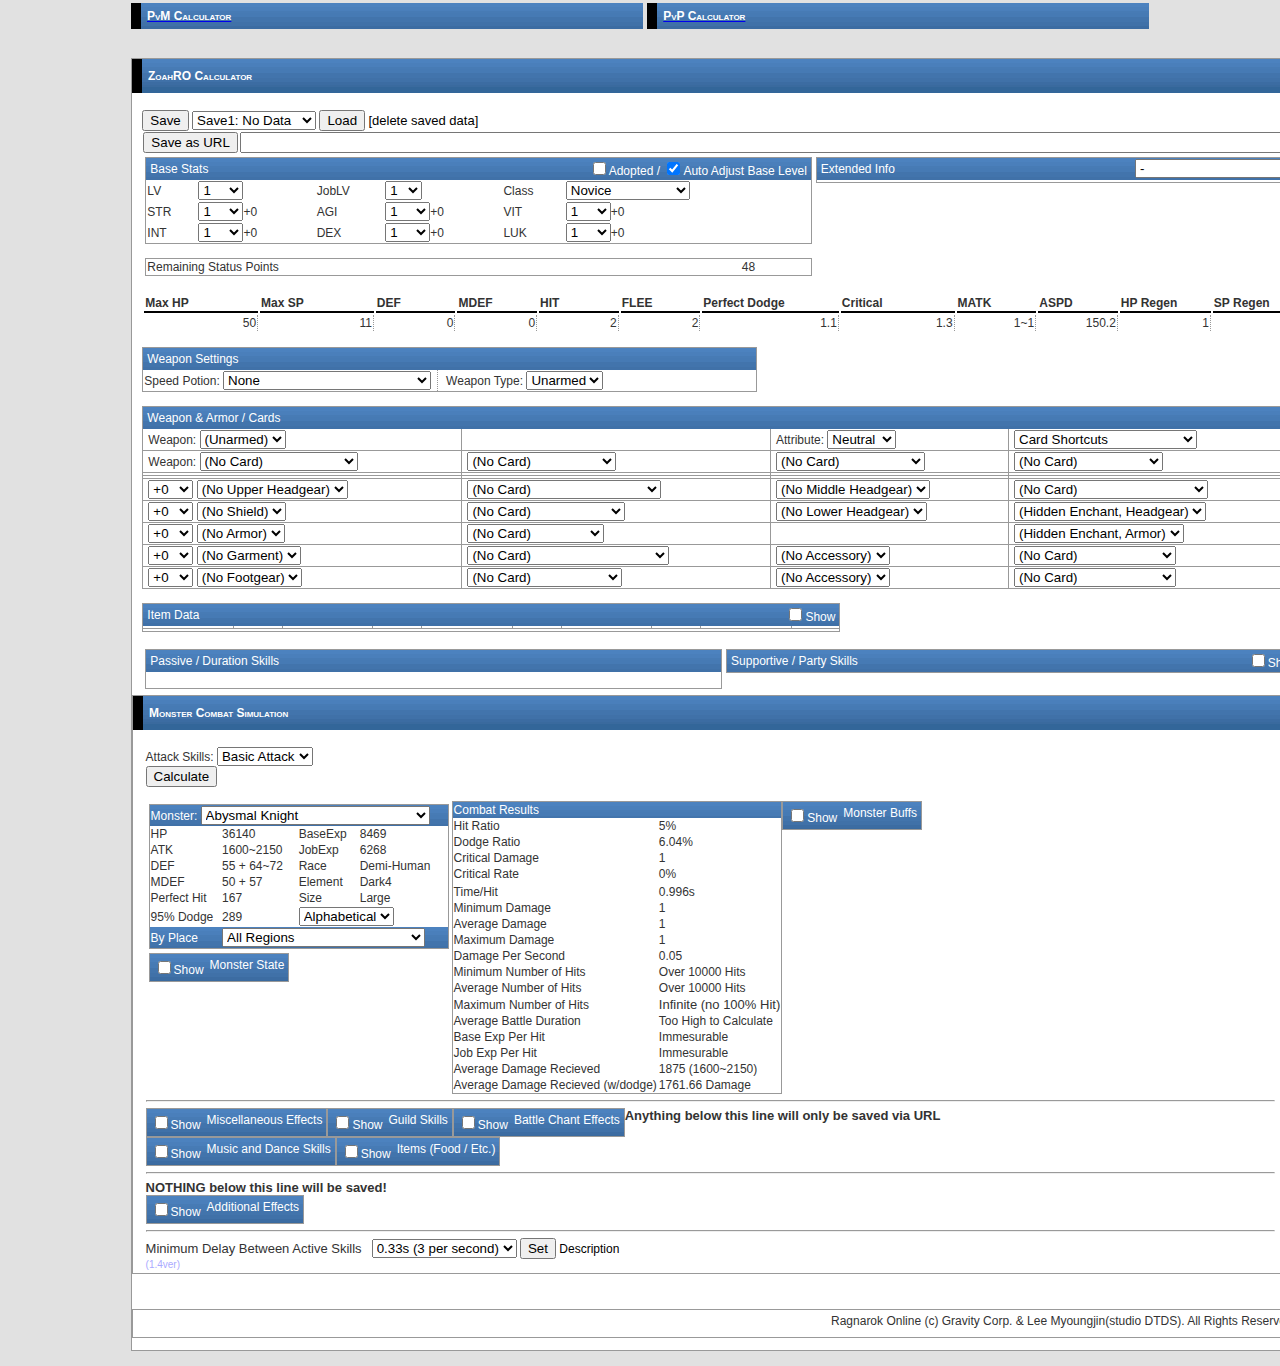
==== pvm.html @ 8304a324 "Commit Inicial" ====
﻿<html>
   <head>
      <meta http-equiv="Content-Type" content="text/html; charset=UTF-8">
      <title>ZoahRO Calc (254/70)</title>
      <meta name="keywords" content="Ragnarok,Online,Ragnarok Online,ZoahRO,255,HR,254,ROratorio,PVP,PVM,WOE,MVP,Calc,CalcX,Calculator,New,Current,Episode,12.1,13.1,13.2">
      <meta name="description" content="Ragnarok Online Calculator for servers 255/70">
      <script language="JavaScript"><!--
         Lang = 0;
         Taijin=0;
         // -->
      </script>
      <script language="JavaScript" src="js/head.js"></script>
      <script language="JavaScript" src="js/item.js"></script>
      <script language="JavaScript" src="js/etc.js"></script>
      <script language="JavaScript" src="js/skill.js"></script>
   </head>
   <link rel="shortcut icon" href="images/favicon.jpg" type="image/x-icon">
   <link rel="stylesheet" type="text/css" href="style.css">
   <style type="text/css">
      <!--
         .title   { width:360px;}
         .td_size1 {position:absolute; left:240px;}
         /*.td_size1 {position:absolute; left:360px;}
         TD {white-space: nowrap;}*/
         .readplz {
         	background-color:#f00;
         	color:#fff; padding: 1px 2px;
         }
         .readplzz {
         	color:#f00;
         	font-weight:bold;	
         }
         
         div#ubernavi {
         	background: url(images/th.png) repeat-x;
         	border-bottom: 1px solid #000;
         	border-right: 1px solid #000;
         	position:fixed;
         	display:block;
         	top:0;
         	left:0;
         	margin:0;
         	padding:0px;
         	padding-left:5px;
         	padding-right:5px;
         	/*width: 250px;*/
         }
         
         div#ubernavi {
         	color:#fff
         }
         div#ubernavi a {
         	text-decoration: none;
         	color:#fff;
         }
         div#ubernavi a:hover {
         	text-decoration: underline;
         }
         
         span.navititle {
         	color:#fff;
         	font-weight:bold;
         }
         
         -->
   </style>
   <body>
     
      <form name="calcForm" class="calcForm">
		<table>
         <tr>
            <td>
               <a href="pvm.html">
                  <h3>PvM Calculator</h3>
               </a>
            </td>
            <td>
               <a href="index.htm">
                  <h3>PvP Calculator</h3>
               </a>
            </td>
         </tr>
      </table>
         <table class="maintb">
            <tr>
               <td width="100%" class="top">
                  <font size="2" id="PRT"></font><font size="2"></font>
                  <div id="topic">
                     <h3>ZoahRO Calculator</h3>
                     <table style="width:98%">
                        <tr>
                           <td>&nbsp;</td>
                           <td>
                              <br>
                              <input type="button" value="Save" onclick="SaveCookie()">
                              <select name="A_SaveSlot">
                                 <option value="num00">Save1</option>
                                 <option value="num01">Save2</option>
                                 <option value="num02">Save3</option>
                                 <option value="num03">Save4</option>
                                 <option value="num04">Save5</option>
                                 <option value="num05">Save6</option>
                                 <option value="num06">Save7</option>
                                 <option value="num07">Save8</option>
                                 <option value="num09">Save9</option>
                                 <option value="num10">Save10</option>
                                 <option value="num11">Save11</option>
                                 <option value="num12">Save12</option>
                                 <option value="num13">Save13</option>
                                 <option value="num14">Save14</option>
                                 <option value="num15">Save15</option>
                                 <option value="num16">Save16</option>
                                 <option value="num17">Save17</option>
                                 <option value="num18">Save18</option>
                                 <option value="num19">Save19</option>
                              </select>
                              <input type="button" value="Load" onclick="LoadCookie()">
                              <span id="DELHTML"></span><br>
                              <table style="border: 0px; border-collapse: collapse; width: auto;">
                                 <tr>
                                    <td><input type="button" value="Save as URL" onclick="URLOUT()"></td>
                                    <td><input type="text" name="URL_TEXT" value="" size="130"></td>
                                 </tr>
                              </table>
                              <table>
                                 <tr>
                                    <td valign="top">
                                       <table style="border: 1px solid #999; border-collapse: collapse;">
                                          <tr>
                                             <td colspan="6" bgcolor="#DDDDFF" class="subheader">
                                                <div style='float: left; padding: 3px;'><span id="nm01"></span></div>
                                                <div style='float: right; padding-right: 3px;'><input type="checkbox" name="A_youshi" onclick="calc()"><span id="nm078"></span> / <input type="checkbox" name="BLVauto" checked="1"><span id="nm02"></span></div>
                                                <div style='clear: both;'></div>
                                             </td>
                                          </tr>
                                          <tr>
                                             <td id="nm03"></td>
                                             <td><select name="A_BaseLV" onchange="StCalc(1)|StAllCalc()"></select></td>
                                             <td id="nm04"></td>
                                             <td><select name="A_JobLV" onchange="StAllCalc()"></select></td>
                                             <td id="nm05"></td>
                                             <td><select name="A_JOB" onchange="ClickJob(this[this.selectedIndex].value) | StAllCalc() | StCalc()"></select></td>
                                          </tr>
                                          <tr>
                                             <td id="nm06"></td>
                                             <td><select name="A_STR" onchange="StCalc() | StAllCalc()"></select><span id="A_STRp"></span></td>
                                             <td id="nm07"></td>
                                             <td><select name="A_AGI" onchange="StCalc() | StAllCalc()"></select><span id="A_AGIp"></span></td>
                                             <td id="nm08"></td>
                                             <td><select name="A_VIT" onchange="StCalc() | StAllCalc()"></select><span id="A_VITp"></span></td>
                                          </tr>
                                          <tr>
                                             <td id="nm010"></td>
                                             <td><select name="A_INT" onchange="StCalc() | StAllCalc()"></select><span id="A_INTp"></span></td>
                                             <td id="nm09"></td>
                                             <td><select name="A_DEX" onchange="StCalc() | StAllCalc()"></select><span id="A_DEXp"></span></td>
                                             <td id="nm011"></td>
                                             <td><select name="A_LUK" onchange="StCalc() | StAllCalc()"></select><span id="A_LUKp"></span></td>
                                          </tr>
                                       </table>
                                       <br>
                                       <table style="border: 1px solid #999; border-collapse: collapse;">
                                          <tr>
                                             <td><span id="nm012"></span></td>
                                             <td><span id="A_STPOINT"></span></td>
                                          </tr>
                                       </table>
                                    </td>
                                    <td valign="top">
                                       <table style="border: 1px solid #999; border-collapse: collapse;">
                                          <tr>
                                             <td bgcolor="#DDDDFF" colspan="2" class="subheader">
                                                <div style='float: left; padding: 3px;'><span id="nm013"></span></div>
                                                <div style='float: right; padding-right: 3px;'>
                                                   <select name="A_Kakutyou" onchange="KakutyouKansuu2() | StAllCalc()">
                                                      <option value="0">-</option>
                                                      <option value="1">Heal Amount</option>
                                                      <option value="2">Increased HP Recovery</option>
                                                      <option value="3">Increased SP Recovery</option>
                                                      <option value="4">Spiritual Cadence</option>
                                                      <option value="5">Weight Limit</option>
                                                      <option value="6">Elemental Resistance</option>
                                                      <option value="7">Race Resistance</option>
                                                      <option value="8">Status Resistance</option>
                                                      <option value="9">Other Resistance</option>
                                                      <option value="10">Cast time/delay</option>
                                                      <option value="11">Experience</option>
                                                   </select>
                                                </div>
                                                <div style='clear: both;'></div>
                                             </td>
                                          </tr>
                                          <tr>
                                             <td>
                                                <span id="A_KakutyouSel"></span>
                                                <span id="A_KakutyouData"></span>
                                             </td>
                                          </tr>
                                       </table>
                                    </td>
                                 </tr>
                              </table>
                              <br>
                              <table border="0">
                                 <tr>
                                    <td id="nm014" class="title" style="width: 10%"></td>
                                    <td id="nm015" class="title" style="width: 10%"></td>
                                    <td id="nm016" class="title" style="width: 7%"></td>
                                    <td id="nm017" class="title" style="width: 7%"></td>
                                    <td id="nm018" class="title" style="width: 7%"></td>
                                    <td id="nm019" class="title" style="width: 7%"></td>
                                    <td id="nm020" class="title" style="width: 12%"></td>
                                    <td id="nm021" class="title" style="width: 10%"></td>
                                    <td id="nm022" class="title" style="width: 7%"></td>
                                    <td id="nm023" class="title" style="width: 7%"></td>
                                    <td id="nm024" class="title" style="width: 8%"></td>
                                    <td id="nm025" class="title" style="width: 8%"></td>
                                 </tr>
                                 <tr>
                                    <td align="right" class="data" id="A_MaxHP"></td>
                                    <td align="right" class="data" id="A_MaxSP"></td>
                                    <td align="right" class="data" id="A_totalDEF"></td>
                                    <td align="right" class="data" id="A_MDEF"></td>
                                    <td align="right" class="data" id="A_HIT"></td>
                                    <td align="right" class="data" id="A_FLEE"></td>
                                    <td align="right" class="data" id="A_LUCKY"></td>
                                    <td align="right" class="data" id="A_CRI"></td>
                                    <td align="right" class="data" id="A_MATK"></td>
                                    <td align="right" class="data" id="A_ASPD"></td>
                                    <td align="right" class="data" id="A_HPR"></td>
                                    <td align="right" class="data" id="A_SPR"></td>
                                 </tr>
                              </table>
                              <br>
                              <table style="border: 1px solid #999; border-collapse: collapse; width: auto;">
                                 <tr>
                                    <td colspan="6" class="subheader">
                                       <div style='float: left; padding: 3px;'>Weapon Settings</div>
                                       <div style='clear: left;'></div>
                                    </td>
                                 </tr>
                                 <tr>
                                    <td>
                                       <span id="nm026"></span>
                                       <select name="A_SpeedPOT" onchange="StAllCalc()">
                                          <option value="0">-</option>
                                          <option value="10">Concentration Potion</option>
                                          <option value="15">Awakening Potion</option>
                                          <option value="20">Berserk Potion</option>
                                       </select>
                                    </td>
                                    <td class="data">&nbsp;</td>
                                    <td>
                                       &nbsp;
                                       <span id="nm027"></span><select name="A_WeaponType" onchange="ClickWeaponType(this[this.selectedIndex].value) | StAllCalc()"></select>
                                       <span id="A_SobWeaponName"></span>
                                       <select name="A_Arrow" onchange="StAllCalc()" style="visibility:hidden">
                                          <option value="0">-</option>
                                       </select>
                                    </td>
                                 </tr>
                              </table>
                              <br>
                              <table style="border: 1px solid #999; border-collapse: collapse;" onmouseover="FirstNovis()">
                                 <tr>
                                    <td colspan="8" class="subheader">
                                       <div style='float: left; padding: 3px;'><span id="nm028"></span></div>
                                       <div style='clear: left;'></div>
                                    </td>
                                 </tr>
                                 <tr>
                                    <td class="calc"><span id="nm029"></span><select name="A_weapon1" onchange="StAllCalc()|ClickB_Item(this[this.selectedIndex].value)"></select></td>
                                    <td class="calc">
                                       <span id="A_seirenchi_name"></span>
                                       <select name="A_Weapon_ATKplus" style="visibility:hidden" onchange="StAllCalc()">
                                          <option value="0">+0</option>
                                          <option value="1">+1</option>
                                          <option value="2">+2</option>
                                          <option value="3">+3</option>
                                          <option value="4">+4</option>
                                          <option value="5">+5</option>
                                          <option value="6">+6</option>
                                          <option value="7">+7</option>
                                          <option value="8">+8</option>
                                          <option value="9">+9</option>
                                          <option value="10">+10</option>
                                       </select>
                                    </td>
                                    <td class="calc"><span id="nm030"></span><select name="A_Weapon_zokusei"></select></td>
                                    <td class="calc"><select name="A_cardshort" onchange="SetCardShort()|StAllCalc()|ActiveSkillSetPlus()"></select></td>
                                 </tr>
                                 <tr>
                                    <td class="calc"><span id="nm031"></span><select name="A_weapon1_card1" onchange="StAllCalc()|Click_Card(this[this.selectedIndex].value)">
                                       </select>
                                    </td>
                                    <td class="calc"><select name="A_weapon1_card2" onchange="StAllCalc()|Click_Card(this[this.selectedIndex].value)">
                                       </select>
                                    </td>
                                    <td class="calc"><select name="A_weapon1_card3" onchange="StAllCalc()|Click_Card(this[this.selectedIndex].value)">
                                       </select>
                                    </td>
                                    <td class="calc"><select name="A_weapon1_card4" onchange="StAllCalc()|Click_Card(this[this.selectedIndex].value)">
                                       </select>
                                    </td>
                                 </tr>
                                 <tr>
                                    <td class="calc"><span id="spanA_weapon2"></span></td>
                                    <td class="calc"><span id="spanA_weapon2seiren"></span></td>
                                    <td class="calc"></td>
                                    <td class="calc"><span id="spanA_weapon2_CardShort"></span></td>
                                 </tr>
                                 <tr>
                                    <td class="calc"><span id="nA_weapon2_c1"></span></td>
                                    <td class="calc"><span id="nA_weapon2_c2"></span></td>
                                    <td class="calc"><span id="nA_weapon2_c3"></span></td>
                                    <td class="calc"><span id="nA_weapon2_c4"></span></td>
                                 </tr>
                                 <tr>
                                    <td class="calc">
                                       <select name="A_HEAD_DEF_PLUS" onchange="StAllCalc()">
                                          <option value="0">+0</option>
                                          <option value="1">+1</option>
                                          <option value="2">+2</option>
                                          <option value="3">+3</option>
                                          <option value="4">+4</option>
                                          <option value="5">+5</option>
                                          <option value="6">+6</option>
                                          <option value="7">+7</option>
                                          <option value="8">+8</option>
                                          <option value="9">+9</option>
                                          <option value="10">+10</option>
                                       </select>
                                       <select name="A_head1" onchange="StAllCalc()|ClickB_Item(this[this.selectedIndex].value)">
                                       </select>
                                    </td>
                                    <td class="calc"><select name="A_head1_card" onchange="StAllCalc()|Click_Card(this[this.selectedIndex].value)">
                                       </select>
                                    </td>
                                    <td class="calc">
                                       <select name="A_head2" onchange="StAllCalc()|ClickB_Item(this[this.selectedIndex].value)">
                                       </select>
                                    </td>
                                    <td class="calc">
                                       <select name="A_head2_card" onchange="StAllCalc()|Click_Card(this[this.selectedIndex].value)">
                                       </select>
                                    </td>
                                 </tr>
                                 <tr>
                                    <td class="calc">
                                       <select name="A_LEFT_DEF_PLUS" onchange="StAllCalc()">
                                          <option value="0">+0</option>
                                          <option value="1">+1</option>
                                          <option value="2">+2</option>
                                          <option value="3">+3</option>
                                          <option value="4">+4</option>
                                          <option value="5">+5</option>
                                          <option value="6">+6</option>
                                          <option value="7">+7</option>
                                          <option value="8">+8</option>
                                          <option value="9">+9</option>
                                          <option value="10">+10</option>
                                       </select>
                                       <select name="A_left" onchange="StAllCalc()|ClickB_Item(this[this.selectedIndex].value)">
                                       </select>
                                    </td>
                                    <td class="calc" id="ID_C4"><select name="A_left_card" onchange="StAllCalc()|Click_Card(this[this.selectedIndex].value)">
                                       </select>
                                    </td>
                                    <td class="calc">
                                       <select name="A_head3" onchange="StAllCalc()|ClickB_Item(this[this.selectedIndex].value)">
                                       </select>
                                    </td>
                                    <td class="calc">
                                       <select name="A_HSE_HEAD1" onchange="StAllCalc()"></select>
                                    </td>
                                 </tr>
                                 <tr>
                                    <td class="calc">
                                       <select name="A_BODY_DEF_PLUS" onchange="StAllCalc()">
                                          <option value="0">+0</option>
                                          <option value="1">+1</option>
                                          <option value="2">+2</option>
                                          <option value="3">+3</option>
                                          <option value="4">+4</option>
                                          <option value="5">+5</option>
                                          <option value="6">+6</option>
                                          <option value="7">+7</option>
                                          <option value="8">+8</option>
                                          <option value="9">+9</option>
                                          <option value="10">+10</option>
                                       </select>
                                       <select name="A_body" onchange="StAllCalc()|ClickB_Item(this[this.selectedIndex].value)">
                                       </select>
                                    </td>
                                    <td class="calc"><select name="A_body_card" onchange="StAllCalc()|Click_Card(this[this.selectedIndex].value)">
                                       </select>
                                    </td>
                                    <td class="calc"></td>
                                    <td class="calc">
                                       <select name="A_HSE" onchange="StAllCalc()"></select>
                                    </td>
                                 </tr>
                                 <tr>
                                    <td class="calc">
                                       <select name="A_SHOULDER_DEF_PLUS" onchange="StAllCalc()">
                                          <option value="0">+0</option>
                                          <option value="1">+1</option>
                                          <option value="2">+2</option>
                                          <option value="3">+3</option>
                                          <option value="4">+4</option>
                                          <option value="5">+5</option>
                                          <option value="6">+6</option>
                                          <option value="7">+7</option>
                                          <option value="8">+8</option>
                                          <option value="9">+9</option>
                                          <option value="10">+10</option>
                                          </option>
                                       </select>
                                       <select name="A_shoulder" onchange="StAllCalc()|ClickB_Item(this[this.selectedIndex].value)">
                                       </select>
                                    </td>
                                    <td class="calc"><select name="A_shoulder_card" onchange="StAllCalc()|Click_Card(this[this.selectedIndex].value)">
                                       </select>
                                    </td>
                                    <td class="calc"><select name="A_acces1" onchange="StAllCalc()|ClickB_Item(this[this.selectedIndex].value)">
                                       </select>
                                    </td>
                                    <td class="calc"><select name="A_acces1_card" onchange="StAllCalc()|Click_Card(this[this.selectedIndex].value)">
                                       </select>
                                    </td>
                                 </tr>
                                 <tr>
                                    <td class="calc">
                                       <select name="A_SHOES_DEF_PLUS" onchange="StAllCalc()">
                                          <option value="0">+0</option>
                                          <option value="1">+1</option>
                                          <option value="2">+2</option>
                                          <option value="3">+3</option>
                                          <option value="4">+4</option>
                                          <option value="5">+5</option>
                                          <option value="6">+6</option>
                                          <option value="7">+7</option>
                                          <option value="8">+8</option>
                                          <option value="9">+9</option>
                                          <option value="10">+10
                                          </option>
                                       </select>
                                       <select name="A_shoes" onchange="StAllCalc()|ClickB_Item(this[this.selectedIndex].value)">
                                       </select>
                                    </td>
                                    <td class="calc"><select name="A_shoes_card" onchange="StAllCalc()|Click_Card(this[this.selectedIndex].value)">
                                       </select>
                                    </td>
                                    <td class="calc"><select name="A_acces2" onchange="StAllCalc()|ClickB_Item(this[this.selectedIndex].value)">
                                       </select>
                                    </td>
                                    <td class="calc"><select name="A_acces2_card" onchange="StAllCalc()|Click_Card(this[this.selectedIndex].value)">
                                       </select>
                                    </td>
                                 </tr>
                              </table>
                              <br>
                              <table style="border: 1px solid #999; border-collapse: collapse; width: 60%;">
                                 <tr>
                                    <td colspan="10" class="subheader">
                                       <div style='float: left; padding: 3px;'><span id="nm080"></span></div>
                                       <div style='float: right; padding-right: 3px;'><input type="checkbox" name="ITEM_SW" onclick="ClickB_Item('SW')"><span id="nm081"></span></div>
                                    </td>
                                 </tr>
                                 <tr>
                                    <td width="13%" bgcolor="#DDDDFF" id="ITEM0" class="calc"></td>
                                    <td width="7%" id="ITEM_DATA" class="calc"></td>
                                    <td width="13%" bgcolor="#DDDDFF" id="ITEM1" class="calc"></td>
                                    <td width="7%" id="ITEM_SLOT" class="calc"></td>
                                    <td width="13%" bgcolor="#DDDDFF" id="ITEM2" class="calc"></td>
                                    <td width="7%" id="ITEM_W_LV" class="calc"></td>
                                    <td width="13%" bgcolor="#DDDDFF" id="ITEM3" class="calc"></td>
                                    <td width="7%" id="ITEM_LV" class="calc"></td>
                                    <td width="13%" bgcolor="#DDDDFF" id="ITEM4" class="calc"></td>
                                    <td width="7%" id="ITEM_WAIT" class="calc"></td>
                                 </tr>
                                 <tr>
                                    <td colspan="10" id="B_SETUMEI" class="calc">
                                    </td>
                                 </tr>
                              </table>
                     <br>
                     <table>
                        <tr>
                           <td style="width: 50%;" valign="top">
                              <table style="border: 1px solid #999; border-collapse: collapse;">
                                 <tr>
                                    <td colspan="4" class="subheader">
                                       <div style='float: left; padding: 3px;'><span id="nm033"></span></div>
                                       <div style='clear: left;'></div>
                                    </td>
                                 </tr>
                                 <tr>
                                    <td id="P_Skill0"></td>
                                    <td id="P_Skill0s"></td>
                                    <td id="P_Skill1"></td>
                                    <td id="P_Skill1s"></td>
                                 </tr>
                                 <tr>
                                    <td id="P_Skill2"></td>
                                    <td id="P_Skill2s"></td>
                                    <td id="P_Skill3"></td>
                                    <td id="P_Skill3s"></td>
                                 </tr>
                                 <tr>
                                    <td id="P_Skill4"></td>
                                    <td id="P_Skill4s"></td>
                                    <td id="P_Skill5"></td>
                                    <td id="P_Skill5s"></td>
                                 </tr>
                                 <tr>
                                    <td id="P_Skill6"></td>
                                    <td id="P_Skill6s"></td>
                                    <td id="P_Skill7"></td>
                                    <td id="P_Skill7s"></td>
                                 </tr>
                                 <tr>
                                    <td id="P_Skill8"></td>
                                    <td id="P_Skill8s"></td>
                                    <td id="P_Skill9"></td>
                                    <td id="P_Skill9s"></td>
                                 </tr>
                                 <tr>
                                    <td id="P_Skill10"></td>
                                    <td id="P_Skill10s"></td>
                                    <td id="P_Skill11"></td>
                                    <td id="P_Skill11s"></td>
                                 </tr>
                                 <tr>
                                    <td id="P_Skill12"></td>
                                    <td id="P_Skill12s"></td>
                                    <td id="P_Skill13"></td>
                                    <td id="P_Skill13s"></td>
                                 </tr>
                                 <tr>
                                    <td id="P_Skill14"></td>
                                    <td id="P_Skill14s"></td>
                                    <td id="P_Skill15"></td>
                                    <td id="P_Skill15s"></td>
                                 </tr>
                              </table>
                           </td>
                           <td style="width: 50%;" valign="top">
                              <span id="SIENSKILL">
                                 <table style="border: 1px solid #999; border-collapse: collapse;">
                                    <tr>
                                       <td colspan="4" class="subheader">
                                          <div style='float: left; padding: 3px;'><span id="nm034"></span></div>
                                          <div style='float: right; padding-right: 3px;'><input type="checkbox" name="A2_SKILLSW" onclick="Click_SkillSW()"><span id="nm035"></span></div>
                                       </td>
                                    </tr>
                                 </table>
                              </span>
                           </td>
                        </tr>
                     </table>
                  </div>
                  <div style='clear: both;'></div>
               </td>
            </tr>
         </table>
         <div id="topic">
            <h3>Monster Combat Simulation</h3>
            <table style="width:98%">
               <tr>
                  <td>&nbsp;</td>
                  <td>
                     <br>
                     <span id="nm036"></span><select name="A_ActiveSkill" onchange="ClickActiveSkill()"></select>
                     <select name="A_ActiveSkillLV" style="visibility:hidden">
                        <option value="1">1</option>
                     </select>
                     &nbsp;&nbsp;<span id="AASkillName"></span><span id="AASkill"></span><br>
                     <input type="button" value="Calculate" onclick="calc()">
                     <br>
                     <br>
                     <table align="left" style="width: auto;">
                        <tr>
                           <td>
                              <table style="border: 1px solid #999; border-collapse: collapse; width: 300px;">
                                 <tr>
                                    <td colspan="4" bgcolor="#DDDDFF" class="subheader"><span id="nm037"></span><select name="B_Enemy" onchange="calc()"></select></td>
                                 </tr>
                                 <tr>
                                    <td id="nm038"></td>
                                    <td id="B_6"></td>
                                    <td id="nm039"></td>
                                    <td id="B_16"></td>
                                 </tr>
                                 <tr>
                                    <td id="nm040"></td>
                                    <td><span id="B_12"></span><span id="nm041"></span><span id="B_13"></span></td>
                                    <td id="nm042"></td>
                                    <td id="B_17"></td>
                                 </tr>
                                 <tr>
                                    <td id="nm043"></td>
                                    <td><span id="B_14"></span><span id="B_AA"></span><span id="B_23"></span><span id="B_AC"></span><span id="B_24"></span></td>
                                    <td id="nm044"></td>
                                    <td id="B_2"></td>
                                 </tr>
                                 <tr>
                                    <td id="nm045"></td>
                                    <td><span id="B_15"></span><span id="B_AB"></span><span id="B_25"></span></td>
                                    <td id="nm046"></td>
                                    <td id="B_3"></td>
                                 </tr>
                                 <tr>
                                    <td id="nm047"></td>
                                    <td id="B_21"></td>
                                    <td id="nm048"></td>
                                    <td id="B_4"></td>
                                 </tr>
                                 <tr>
                                    <td id="nm049"></td>
                                    <td id="B_22"></td>
                                    <td colspan="2">
                                       <select name="ENEMY_SORT" onchange="EnemySort()|calc()">
                                          <option value="0">Alphabetical</option>
                                          <option value="1">By attribute</option>
                                          <option value="2">By race</option>
                                          <option value="3">By 100%Hit</option>
                                          <option value="4">By 95%Flee</option>
                                          <option value="5">By BaseExp</option>
                                          <option value="6">By JobExp</option>
                                          <option value="7">By MaxATK</option>
                                       </select>
                                    </td>
                                 </tr>
                                 <tr>
                                    <td bgcolor="#DDDDFF" class="subheader">By Place</td>
                                    <td colspan="3" bgcolor="#DDDDFF" class="subheader"><select name="ENEMY_SORT2" onchange="EnemySort()|calc()"></select></td>
                                 </tr>
                              </table>
                           </td>
                        </tr>
                        <tr>
                           <td>
                              <span id="MONSTER_IJYOU">
                                 <table style="border: 1px solid #999; border-collapse: collapse; width: auto;">
                                    <tr>
                                       <td colspan="2" bgcolor="#DDDDFF" class="subheader">
                                          <div style='float: left; padding: 3px;'><input type="checkbox" name="B_IJYOUSW" onclick="Click_IjyouSW()"><span id="nm051"></span></div>
                                          <div style='float: right; padding: 3px;'><span id="nm050"></span></div>
                                          <div style='clear: both;'></div>
                                       </td>
                                    </tr>
                                 </table>
                              </span>
                           </td>
                        </tr>
                     </table>
                     <table align="left" style="border: 1px solid #999; border-collapse: collapse; width: auto;">
                        <tr>
                           <td colspan="2" bgcolor="#DDDDFF" class="subheader"><span id="nm052"></span></td>
                        </tr>
                        <tr>
                           <td id="nm053"></td>
                           <td><span id="BattleHIT"></span><span id="nm067"></span></td>
                        </tr>
                        <tr>
                           <td id="nm054"></td>
                           <td><span id="BattleFLEE"></span><span id="nm068"></span></td>
                        </tr>
                        <tr>
                           <td id="CRIATKname"></td>
                           <td id="CRIATK"></td>
                        </tr>
                        <tr>
                           <td id="CRInumname"></td>
                           <td id="CRInum"></td>
                        </tr>
                        <tr>
                           <td id="bSUBname"></td>
                           <td id="bSUB"></td>
                        </tr>
                        <tr>
                           <td id="bSUB2name"></td>
                           <td id="bSUB2"></td>
                        </tr>
                        <tr>
                           <td id="nm055"></td>
                           <td id="strID_0"></td>
                        </tr>
                        <tr>
                           <td id="nm056"></td>
                           <td id="strID_1"></td>
                        </tr>
                        <tr>
                           <td id="nm057"></td>
                           <td id="strID_2"></td>
                        </tr>
                        <tr>
                           <td id="nm058"></td>
                           <td id="AveSecondATK"></td>
                        </tr>
                        <tr>
                           <td id="nm059"></td>
                           <td id="MinATKnum"></td>
                        </tr>
                        <tr>
                           <td id="nm060"></td>
                           <td id="AveATKnum"></td>
                        </tr>
                        <tr>
                           <td id="nm061"></td>
                           <td id="MaxATKnum"></td>
                        </tr>
                        <tr>
                           <td id="nm062"></td>
                           <td id="BattleTime"></td>
                        </tr>
                        <tr>
                           <td id="nm063"></td>
                           <td id="AtkBaseExp"></td>
                        </tr>
                        <tr>
                           <td id="nm064"></td>
                           <td id="AtkJobExp"></td>
                        </tr>
                        <tr>
                           <td id="nm065"></td>
                           <td id="B_AveAtk"></td>
                        </tr>
                        <tr>
                           <td id="nm066"></td>
                           <td id="B_Ave2Atk"></td>
                        </tr>
                     </table>
                     <span id="MONSTER_KYOUKA">
                        <table align="left" style="border: 1px solid #999; border-collapse: collapse; width: auto;">
                           <tr>
                              <td colspan="2" bgcolor="#DDDDFF" class="subheader">
                                 <div style="float: left; padding: 3px;"><input type="checkbox" name="B_KYOUKASW" onclick="Click_EnemyKyoukaSW()"><span id="nm084"></span></div>
                                 <div style="float: right; padding: 3px;"><span id="nm083"></span></div>
                                 <div style="clear: both;"></div>
                              </td>
                           </tr>
                        </table>
                     </span>
                     <div style='clear: both;'></div>
                     <hr>
                     <span id="nm082"></span>
                     <div style='float: left;'>
                        <span id="SP_SIEN04">
                        <input type="checkbox" name="A6_SKILLSW" onclick="Click_Skill6SW()">
                        </span>
                     </div>
                     <div style='float: left;'>
                        <span id="SP_SIEN02">
                        <input type="checkbox" name="A4_SKILLSW" onclick="Click_Skill4SW()">
                        </span>
                     </div>
                     <div style='float: left;'>
                        <span id="SP_SIEN03">
                        <input type="checkbox" name="A5_SKILLSW" onclick="Click_Skill5SW()">
                        </span>
                     </div>
                     <div style='clear: both;'></div>
                     <div style='float: left;'>
                        <span id="SP_SIEN01">
                        <input type="checkbox" name="A3_SKILLSW" onclick="Click_Skill3SW()">
                        </span>
                     </div>
                     <div style='float: left;'>
                        <span id="SP_SIEN05">
                        <input type="checkbox" name="A7_SKILLSW" onclick="Click_Skill7SW()">
                        </span>
                     </div>
                     <div style='clear: both;'></div>
                     <hr>
                     <font size="2"><span id="nm100"></span></font><br>
                     <span id="ID_ETC">
                     <input type="checkbox" name="A8_SKILLSW" onclick="Click_Skill8SW()">
                     </span>
                     <hr>
                     <font size="2"><span id="nm077"></span></font>&nbsp;&nbsp;
                     <select name="Conf01">
                        <option value="10">0.1s (10 per second)</option>
                        <option value="15">0.15s</option>
                        <option value="20">0.2s (5 per second)</option>
                        <option value="25">0.25s (4 per second)</option>
                        <option value="30">0.3s</option>
                        <option value="33">0.33s (3 per second)</option>
                        <option value="40">0.4s</option>
                        <option value="50">0.5s (2 per second)</option>
                     </select>
                     <input type="button" value="Set" onclick="SaveCookieConf()"> <span id="set"></span><br>
                     <font size="1" color="#AAAAFF">(1.4ver)</font>
                     <span id="PR1"></span>
                  </td>
               </tr>
            </table>
         </div>
      </form>
      <br>
      <div id="topic" align="right">
         <div class="content" style="margin-right: 5px;">
            Ragnarok Online (c) Gravity Corp. & Lee Myoungjin(studio DTDS). All Rights Reserved.<br>
         </div>
      </div>
   </body>
   <script language="JavaScript" src="js/monster.js"></script>
   <script language="JavaScript" src="js/card.js"></script>
   <script language="JavaScript" src="js/foot.js"></script>
</html>
---- style.css ----
body {
  font-family: Tahoma, Verdana, Arial, "sans-serif";
  font-size: 12px;
  /*margin: 7px;*/
  margin:0;
  padding: 0;

  background-color:#e1e1e1;
  color: #333;
  line-height: 185%;
}

table {
  font-family: Tahoma, Verdana, Arial, "sans-serif";
  font-size: 12px;

  color: #333;
  width:100%;
}

form.calcForm{
	max-width: 80%;
	margin: auto;
}

table.maintb {
  font-family: Tahoma, Verdana, Arial, "sans-serif";
  font-size: 12px;
  
  background-color:#e1e1e1;
  color: #333;
  line-height: 185%;
  width:100%;
  padding-top: 23px;
}

h1, h2, h3, h4, h5, h6 {
  font-size: 12px;
  text-decoration: none;
  padding: 0px;
  margin: 0px;
}

h3 {
  margin-top: 0em;

  padding-left: 15px;
  font-size: 12px;

  background: url(images/th.png);
  background-repeat: repeat-x;
  border-left: 10px solid #000;
  color: #fff;
  padding: 0.5em;
  font-variant: small-caps;
}

ol { 
  list-style-type: decimal; 
}


td.top {
  vertical-align: top;
}


#topic {
  border: 1px solid #999;
  background-color: #fff;
  margin-bottom: 1em;
  margin-right: 7px;
}

#topic-main {
  border: 1px solid #999;
  background-color: #fff;
  margin-bottom: 1em;  
  padding-left: 15px;
  margin-right: 7px;
}


#topic a {
  color: #000;
  text-decoration: none;
}

#topic a:hover {
  border-bottom: 1px solid #555;
}

#topic td.data {
  border-right: 1px dotted #999;
}

#topic td.data1 {
  border: 1px solid rgb(230,230,230);
  background: rgb(250,250,250);
}

#topic td.data2 {
  border: 1px solid rgb(210,210,210);
  background: rgb(230,230,230);
}

#topic td.data3 {
  border: 1px solid rgb(190,190,190);
  background: rgb(210,210,210);
}

#topic td.data4 {
  border: 1px solid rgb(170,170,170);
  background: rgb(190,190,190);
}

#topic td.before { 
  background: rgb(255,220,220);

}

#topic td.aftern { 

}

#topic td.beforen { 

}

#topic td.after { 
  background: rgb(220,255,220);

}

#topic td.calc {
  border-right: 1px solid #999;
  border-bottom: 1px solid #999;
  background-color: #fff;
  padding-right: 2px;
  padding-left: 5px;
}

#topic td.calcnb {
  border-bottom: 1px solid #999;
  background-color: #fff;
  padding-right: 2px;
  padding-left: 5px;
}


#topic td.subheader {
  margin-top: 0em;

  font-size: 12px;

  background: url(images/th.png);
  background-repeat: repeat-x;
  color: #fff;
}

#topic h2.topicheader {
  font-weight: bold;
  border-bottom: 1px dotted #999;
  margin-top: 0em;
  margin-bottom: 0.5em;
  background: url('images/h2.gif') no-repeat 0px center;
  padding-left: 15px;
  font-size: 12px;
}

#topic h2.subheader {
  margin-top: 0em;

  font-size: 12px;

  background: url(images/th.png);
  background-repeat: repeat-x;
  color: #fff;
}

#topic h2.mainhead {
  
  font-size: 24px;
}

#topic ul {
  margin: 0em 0em 0em 1em;
  padding: 0px;
  margin-left: 1em;
}

#topic li {
  line-height: 135%;
}

#topic li.sidebar {
  list-style: none;
  line-height: 135%;
}

#topic div.content {
 padding-bottom: 5px;
}

#topic {
  border: 1px solid #999;
  background-color: #fff;
  margin-bottom: 1em;
}

#topic hr2 {
  display: block; 
  clear: left; 
  margin: -0.66em 0;
  visibility: hidden;
}


#topic H4 {
  margin-top: 0em;
  margin-bottom: 0.5em;
  padding-left: 25px;
  font-size: 10px;

  background: #888;
  color: #fff;
}

#topic div.post {
  margin-bottom: 0.5em;  
  padding-left: 5px;
  padding-right: 5px;
}

#topic p:first-letter { font-size: 120% }

#container {
  width: 100%;
  /*min-width: 640px;*/
}

#topic td.title {
  font-weight: bold;
    border-bottom: 2px solid rgb(0,0,0)

}

#topic td.subtitle {
  font-weight: bold;
  border-bottom: 1px solid #666;
  background: rgb(192,192,192);
}

#topic td data {
  border: 1px dotted #999;
  border-right: 1px dotted #999;
}
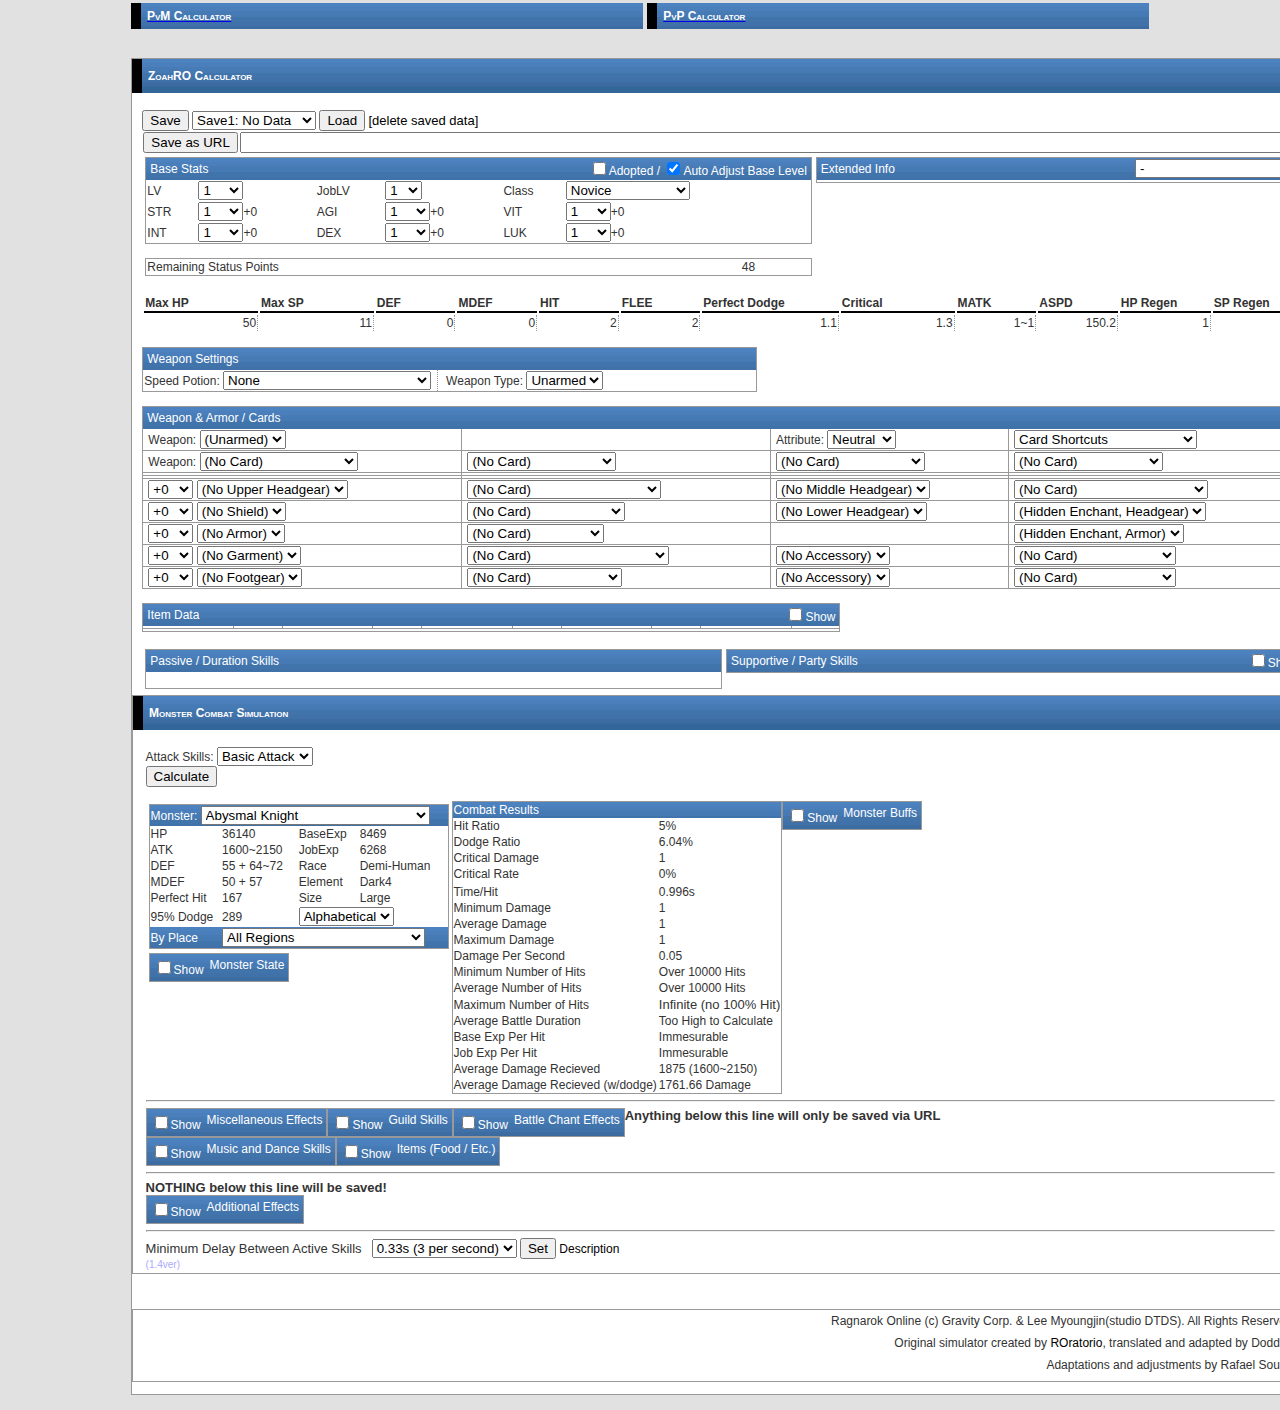
==== commit 5f033eaa: "Alterado rodape paginas index e pvm" ====
--- a/pvm.html
+++ b/pvm.html
@@ -802,6 +802,8 @@
       <div id="topic" align="right">
          <div class="content" style="margin-right: 5px;">
             Ragnarok Online (c) Gravity Corp. & Lee Myoungjin(studio DTDS). All Rights Reserved.<br>
+			Original simulator created by <a href="../ro/index.htm">ROratorio</a>, translated and adapted by Doddler.<br>
+            Adaptations and adjustments by Rafael Souza.
          </div>
       </div>
    </body>
